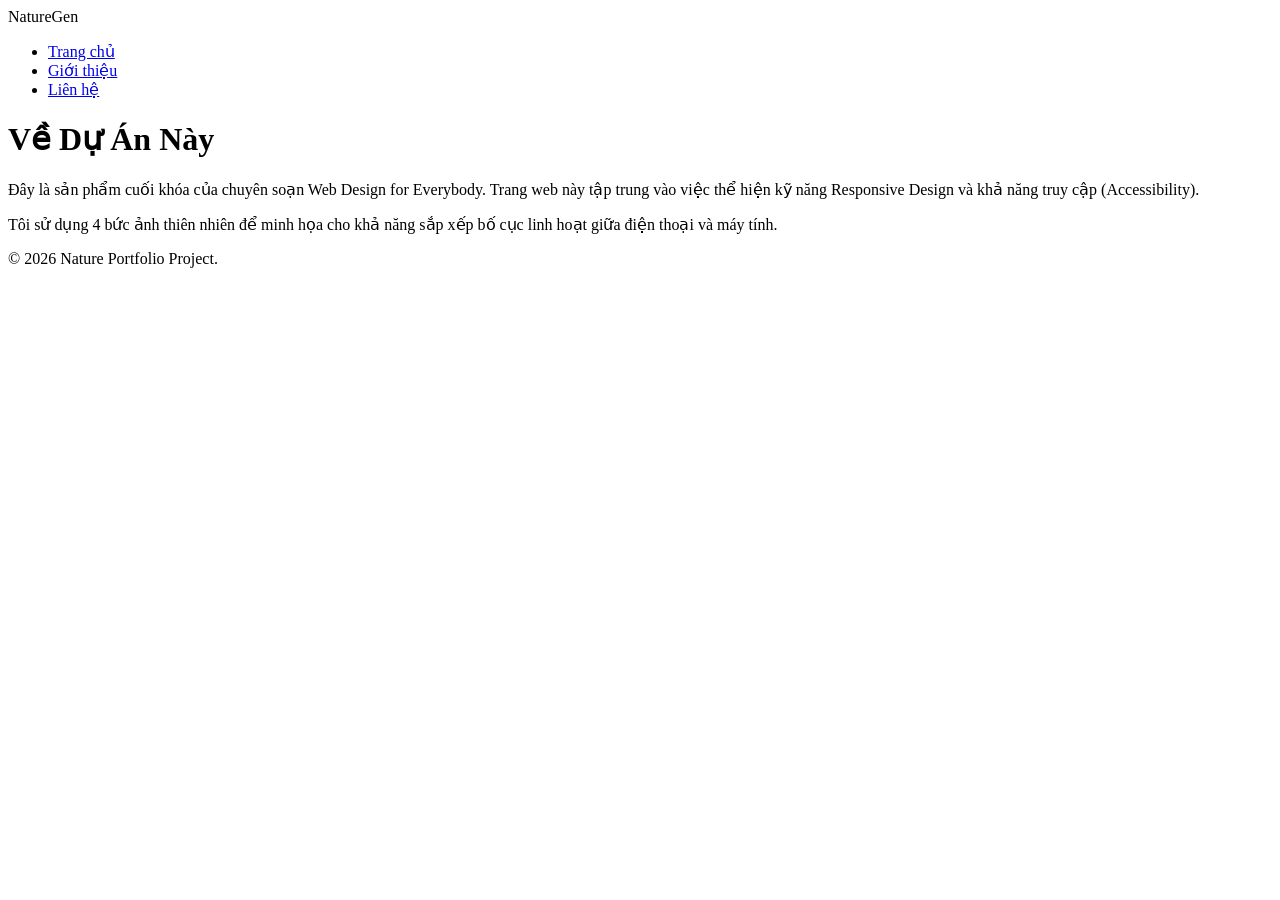
==== about.html @ 0fbb69a6 "Nature Photography Responsive Portfolio" ====
<!DOCTYPE html>
<html lang="vi">
<head>
    <meta charset="UTF-8">
    <meta name="viewport" content="width=device-width, initial-scale=1.0">
    <title>Giới thiệu | Nature Portfolio</title>
    <link rel="stylesheet" href="style.css">
</head>
<body>
    <header>
        <nav>
            <div class="logo">NatureGen</div>
            <ul class="nav-links">
                <li><a href="index.html">Trang chủ</a></li>
                <li><a href="about.html" class="active">Giới thiệu</a></li>
                <li><a href="contact.html">Liên hệ</a></li>
            </ul>
        </nav>
    </header>

    <main class="content-page">
        <h1>Về Dự Án Này</h1>
        <p>Đây là sản phẩm cuối khóa của chuyên soạn Web Design for Everybody. Trang web này tập trung vào việc thể hiện kỹ năng Responsive Design và khả năng truy cập (Accessibility).</p>
        <p>Tôi sử dụng 4 bức ảnh thiên nhiên để minh họa cho khả năng sắp xếp bố cục linh hoạt giữa điện thoại và máy tính.</p>
    </main>

    <footer>
        <p>&copy; 2026 Nature Portfolio Project.</p>
    </footer>
</body>
</html>
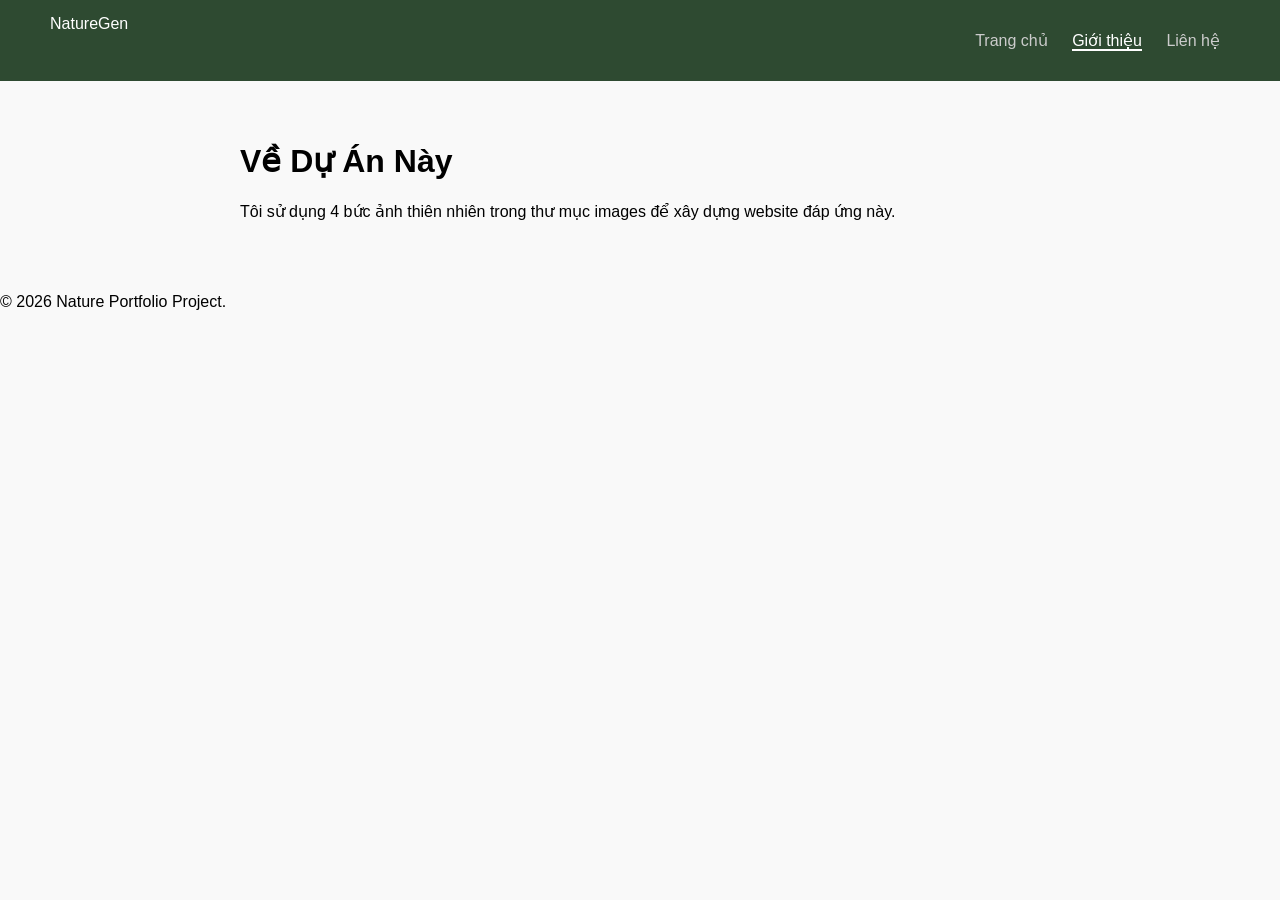
==== commit 818eee55: "project" ====
--- a/about.html
+++ b/about.html
@@ -4,7 +4,7 @@
     <meta charset="UTF-8">
     <meta name="viewport" content="width=device-width, initial-scale=1.0">
     <title>Giới thiệu | Nature Portfolio</title>
-    <link rel="stylesheet" href="style.css">
+    <link rel="stylesheet" href="stype.css">
 </head>
 <body>
     <header>
@@ -20,8 +20,7 @@
 
     <main class="content-page">
         <h1>Về Dự Án Này</h1>
-        <p>Đây là sản phẩm cuối khóa của chuyên soạn Web Design for Everybody. Trang web này tập trung vào việc thể hiện kỹ năng Responsive Design và khả năng truy cập (Accessibility).</p>
-        <p>Tôi sử dụng 4 bức ảnh thiên nhiên để minh họa cho khả năng sắp xếp bố cục linh hoạt giữa điện thoại và máy tính.</p>
+        <p>Tôi sử dụng 4 bức ảnh thiên nhiên trong thư mục images để xây dựng website đáp ứng này.</p>
     </main>
 
     <footer>
--- a/stype.css
+++ b/stype.css
@@ -0,0 +1,67 @@
+body {
+    font-family: 'Segoe UI', sans-serif;
+    margin: 0;
+    padding: 0;
+    background: #f9f9f9;
+}
+
+nav {
+    background: #2e4a31;
+    color: white;
+    padding: 15px;
+    text-align: center;
+}
+
+.nav-links {
+    list-style: none;
+    padding: 0;
+}
+
+.nav-links li {
+    display: inline;
+    margin: 0 10px;
+}
+
+.nav-links a {
+    color: #ccc;
+    text-decoration: none;
+}
+
+.nav-links a.active {
+    color: white;
+    border-bottom: 2px solid white;
+}
+
+.gallery {
+    display: flex;
+    flex-direction: column;
+    padding: 20px;
+    gap: 20px;
+}
+
+.photo-item img {
+    width: 100%;
+    border-radius: 8px;
+    box-shadow: 0 4px 6px rgba(0,0,0,0.1);
+}
+
+.content-page {
+    padding: 40px 20px;
+    max-width: 800px;
+    margin: 0 auto;
+}
+
+@media screen and (min-width: 772px) {
+    nav {
+        display: flex;
+        justify-content: space-between;
+        padding: 15px 50px;
+    }
+
+    .gallery {
+        display: grid;
+        grid-template-columns: 1fr 1fr;
+        max-width: 1000px;
+        margin: 0 auto;
+    }
+}
